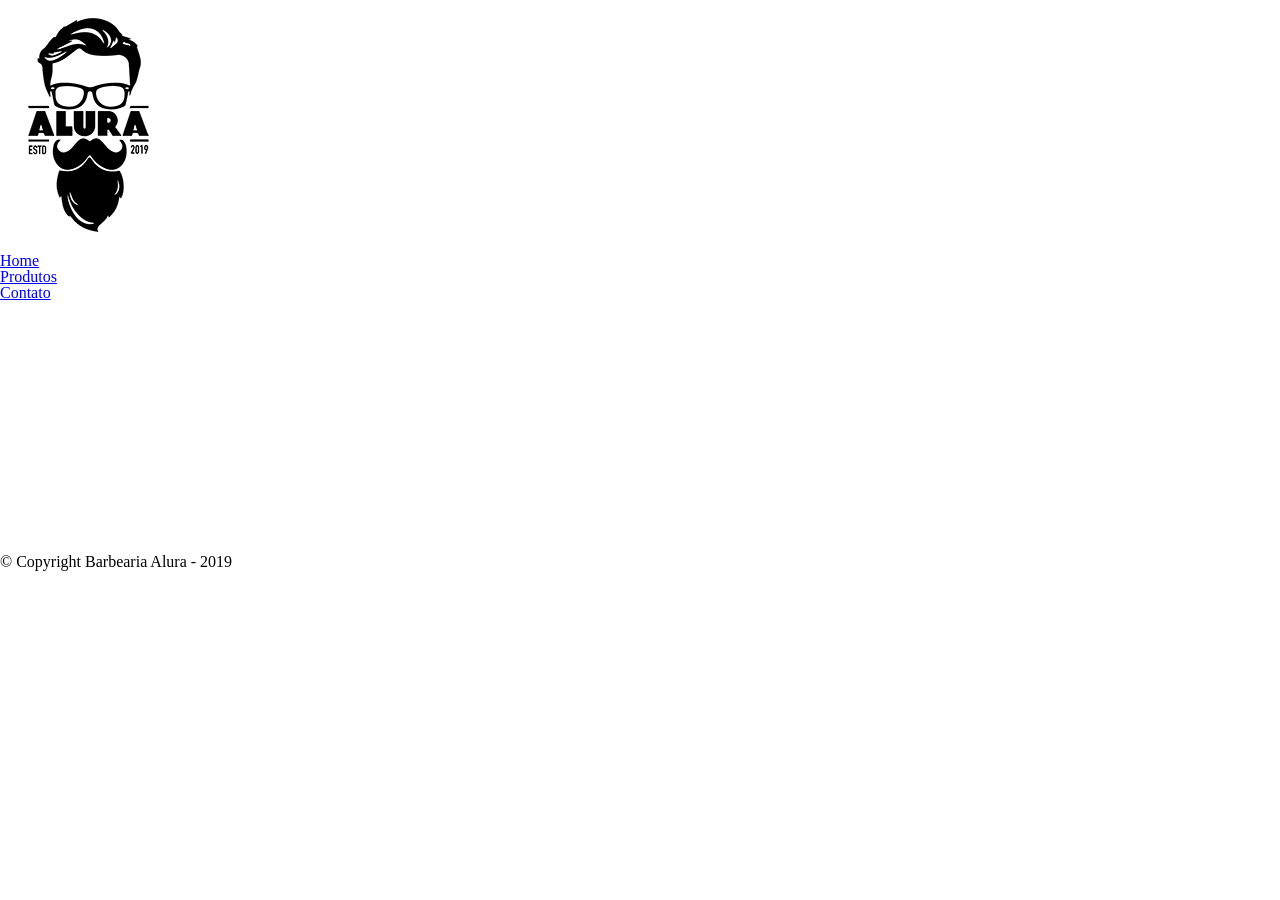
==== contato.html @ b3eb6a48 "Create contato.html" ====
<!DOCTYPE html>
<html>
    <head>
        <meta charset="UTF-8">
        <title>Contato - Barbearia Alura</title>

        <link rel="stylesheet" href="reset.css">
        <link rel="stylesheet" href="style.css">
    </head>
    <body>
        <header>
            <div class="caixa">
                <h1><img src="logo.png"></h1>

                <nav>
                    <ul>
                        <li><a href="index.html">Home</a></li>
                        <li><a href="produtos.html">Produtos</a></li>
                        <li><a href="contato.html">Contato</a></li>
                    </ul>
                </nav>
            </div>
        </header>

        <footer>
            <img src="logo-branco.png">
            <p class="copyright">&copy; Copyright Barbearia Alura - 2019</p>
        </footer>
    </body>
</html>
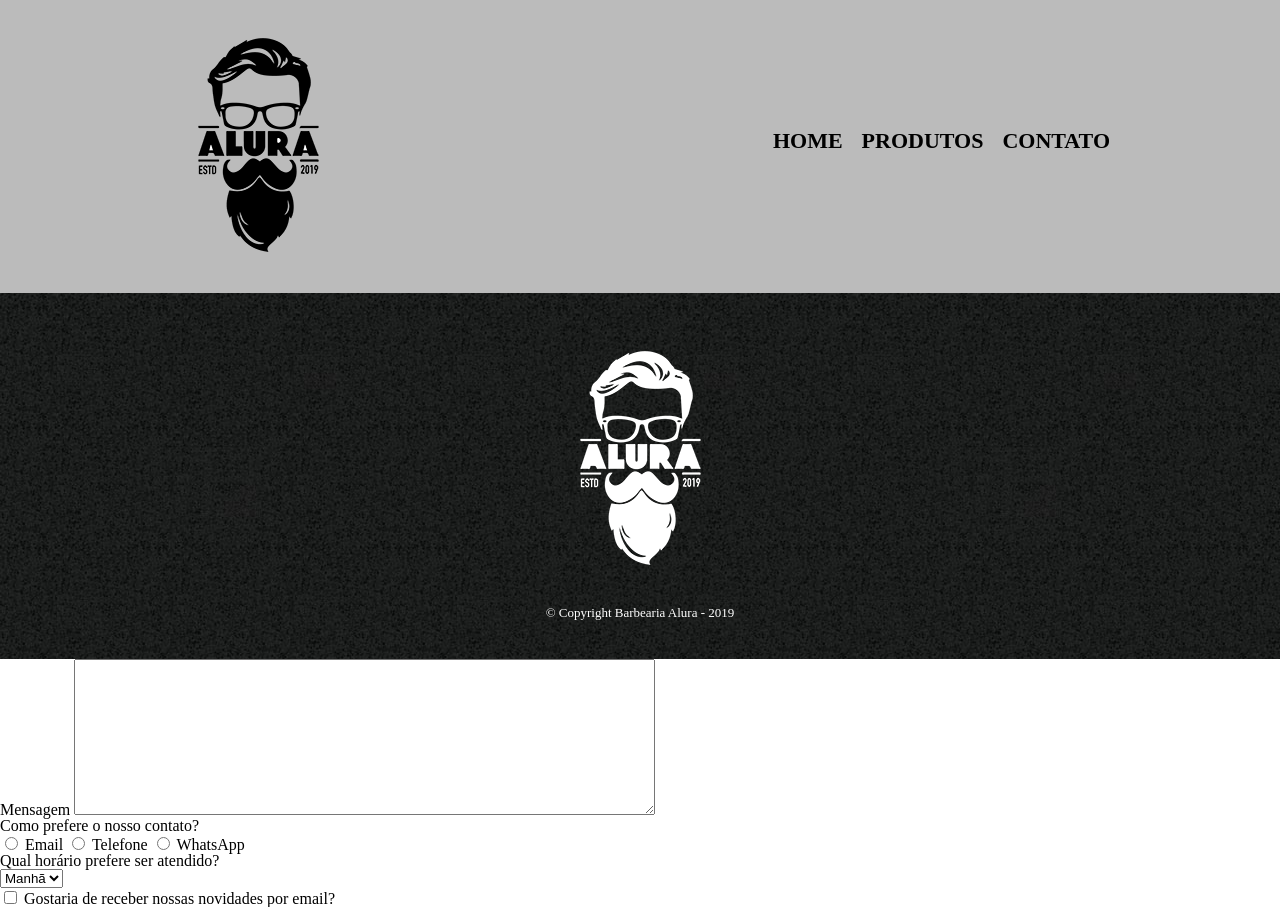
==== commit a7ff7014: "Update contato.html" ====
--- a/contato.html
+++ b/contato.html
@@ -28,3 +28,34 @@
         </footer>
     </body>
 </html>
+<label for="mensagem">Mensagem</label>
+<textarea cols="70" rows="10" id="mensagem" class="input-padrao"></textarea>
+<div>
+    <p>Como prefere o nosso contato?</p>
+    <label for="radio-email">
+        <input type="radio" name="contato" value="email" id="radio-email">
+        Email
+    </label>
+
+    <label for="radio-telefone">
+        <input type="radio" name="contato" value="telefone" id="radio-telefone"> 
+        Telefone
+    </label>
+
+    <label for="radio-whatsapp">
+        <input type="radio" name="contato" value="whatsapp" id="radio-whatsapp">
+        WhatsApp
+    </label>
+</div>
+<div>
+    <p>Qual horário prefere ser atendido?</p>
+    <select>
+        <option>Manhã</option>
+        <option>Tarde</option>
+        <option>Noite</option>
+    </select>
+</div>
+<label class="checkbox">
+    <input type="checkbox">
+    Gostaria de receber nossas novidades por email?
+</label>
--- a/style.css
+++ b/style.css
@@ -0,0 +1,95 @@
+header {
+    background: #BBBBBB;
+    padding: 20px 0;
+}
+
+.caixa {
+    position: relative;
+    width: 940px;
+    margin: 0 auto;
+}
+
+nav {
+    position: absolute;
+    top: 110px;
+    right: 0;
+}
+
+nav li {
+    display: inline;
+    margin: 0 0 0 15px;
+}
+
+nav a {
+    text-transform: uppercase;
+    color: #000000;
+    font-weight: bold;
+    font-size: 22px;
+    text-decoration: none;
+}
+.produtos {
+    width: 940px;
+    margin: 0 auto;
+    padding: 50px 0;
+}
+
+.produtos li {
+    display: inline-block;
+    text-align: center;
+    width: 30%;
+    vertical-align: top;
+    margin: 0 1.5%;
+    padding: 30px 20px;
+    box-sizing: border-box;
+}
+
+.produtos h2 {
+    font-size: 30px;
+    font-weight: bold;
+}
+
+.produto-descricao {
+    font-size: 18px;
+}
+
+.produto-preco {
+    font-size: 22px;
+    font-weight: bold;
+    margin-top: 10px;
+}
+.produtos li {
+    display: inline-block;
+    text-align: center;
+    width: 30%;
+    vertical-align: top;
+    margin: 0 1.5%;
+    padding: 30px 20px;
+    box-sizing: border-box;
+    border: 2px solid #000000;
+    border-radius: 10px;
+}
+nav a:hover {
+    color: #C78C19;
+    text-decoration: underline;
+}
+.produtos li:hover {
+    border-color: #C78C19;
+}
+.produtos li:active {
+    border-color: #088C19;    
+}
+.produtos li:hover h2 {
+    font-size: 34px;
+}
+footer {
+    text-align: center;
+    background: url("bg.jpg");
+    padding: 40px 0;
+}
+
+.copyright {
+    color: #FFFFFF;
+    font-size: 13px;
+    margin: 20px 0 0;
+}
+border: 3px solid #000000;
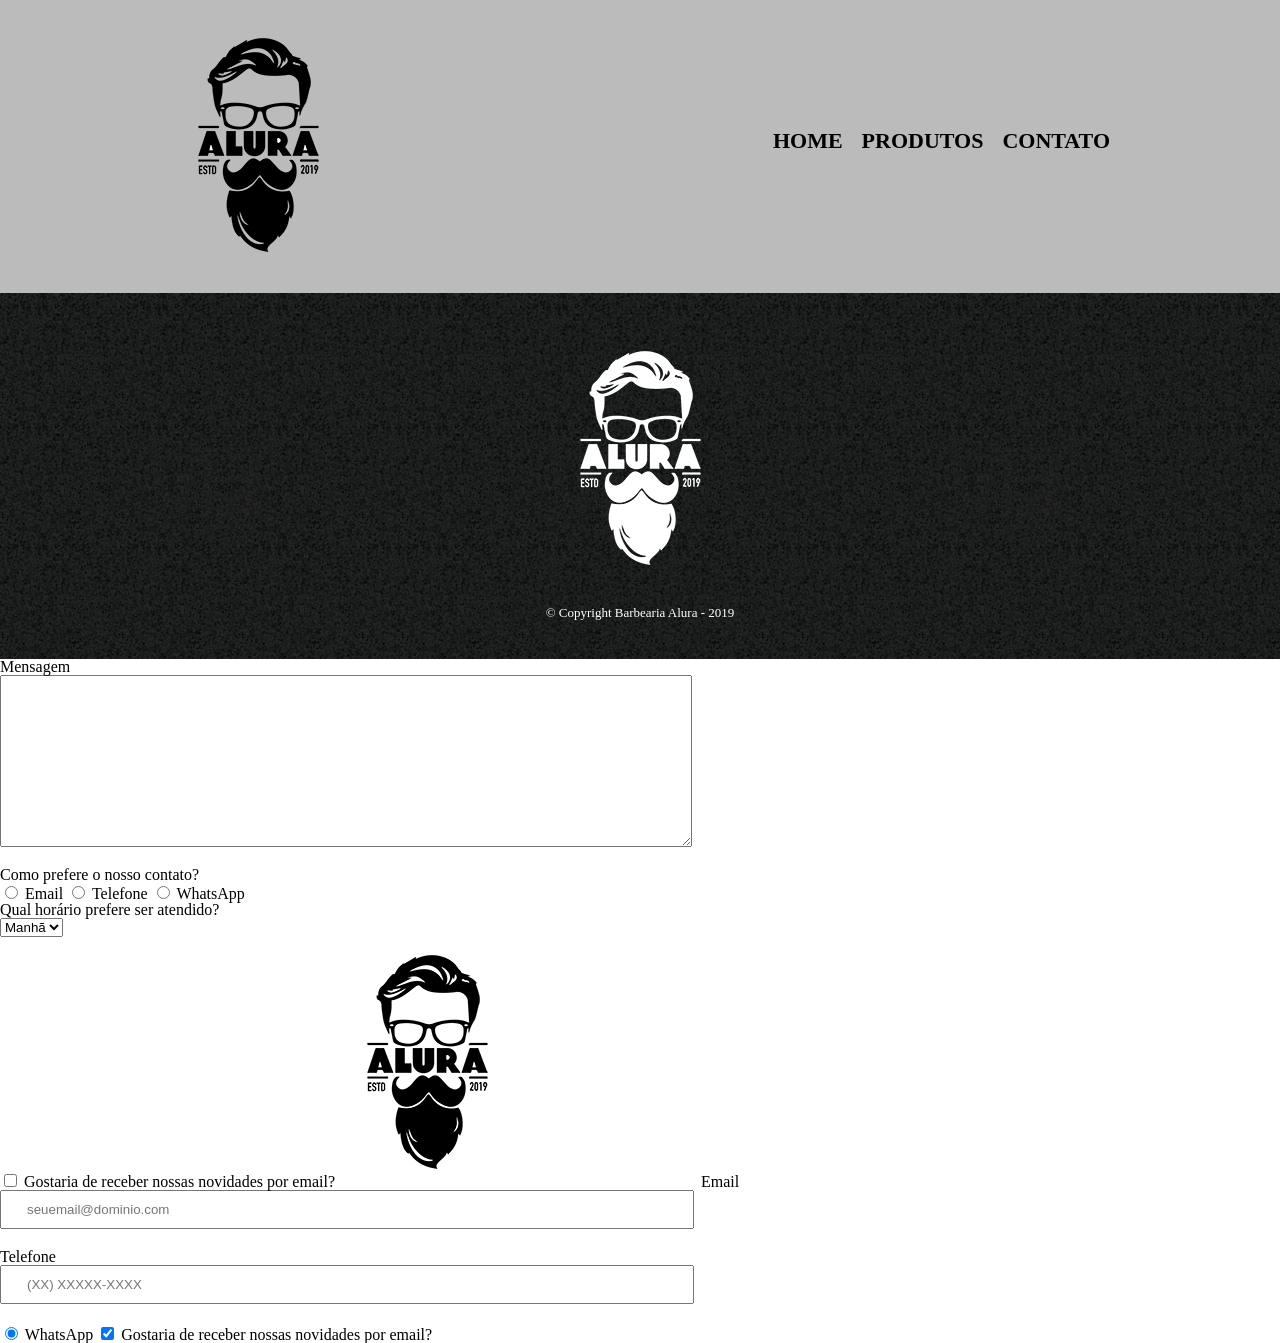
==== commit 323bfe41: "Update contato.html" ====
--- a/contato.html
+++ b/contato.html
@@ -59,3 +59,18 @@
     <input type="checkbox">
     Gostaria de receber nossas novidades por email?
 </label>
+<img src="logo.png" alt="Logo da Barbearia Alura">
+<img src="logo-branco.png" alt="Logo da Barbearia Alura">
+<label for="email">Email</label>
+<input type="email" id="email" class="input-padrao" required placeholder="seuemail@dominio.com">
+
+<label for="telefone">Telefone</label>
+<input type="tel" id="telefone" class="input-padrao" required placeholder="(XX) XXXXX-XXXX">
+<label for="radio-whatsapp">
+    <input type="radio" name="contato" value="whatsapp" id="radio-whatsapp" checked>
+    WhatsApp
+</label>
+<label class="checkbox">
+    <input type="checkbox" checked>
+    Gostaria de receber nossas novidades por email?
+</label>
--- a/style.css
+++ b/style.css
@@ -93,3 +93,28 @@
     margin: 20px 0 0;
 }
 border: 3px solid #000000;
+form label {
+    display:block;
+    font-size: 20px;
+    margin: 0 0 10px;
+}
+form label, form p {
+    display:block;
+    font-size: 20px;
+    margin: 0 0 10px;
+}
+form input {
+    display: block;
+    margin: 0 0 20px;
+    padding: 10px 25px;
+    width: 50%;
+}
+.input-padrao {
+    display: block;
+    margin: 0 0 20px;
+    padding: 10px 25px;
+    width: 50%;
+}
+.checkbox {
+    margin: 20px 0;
+}
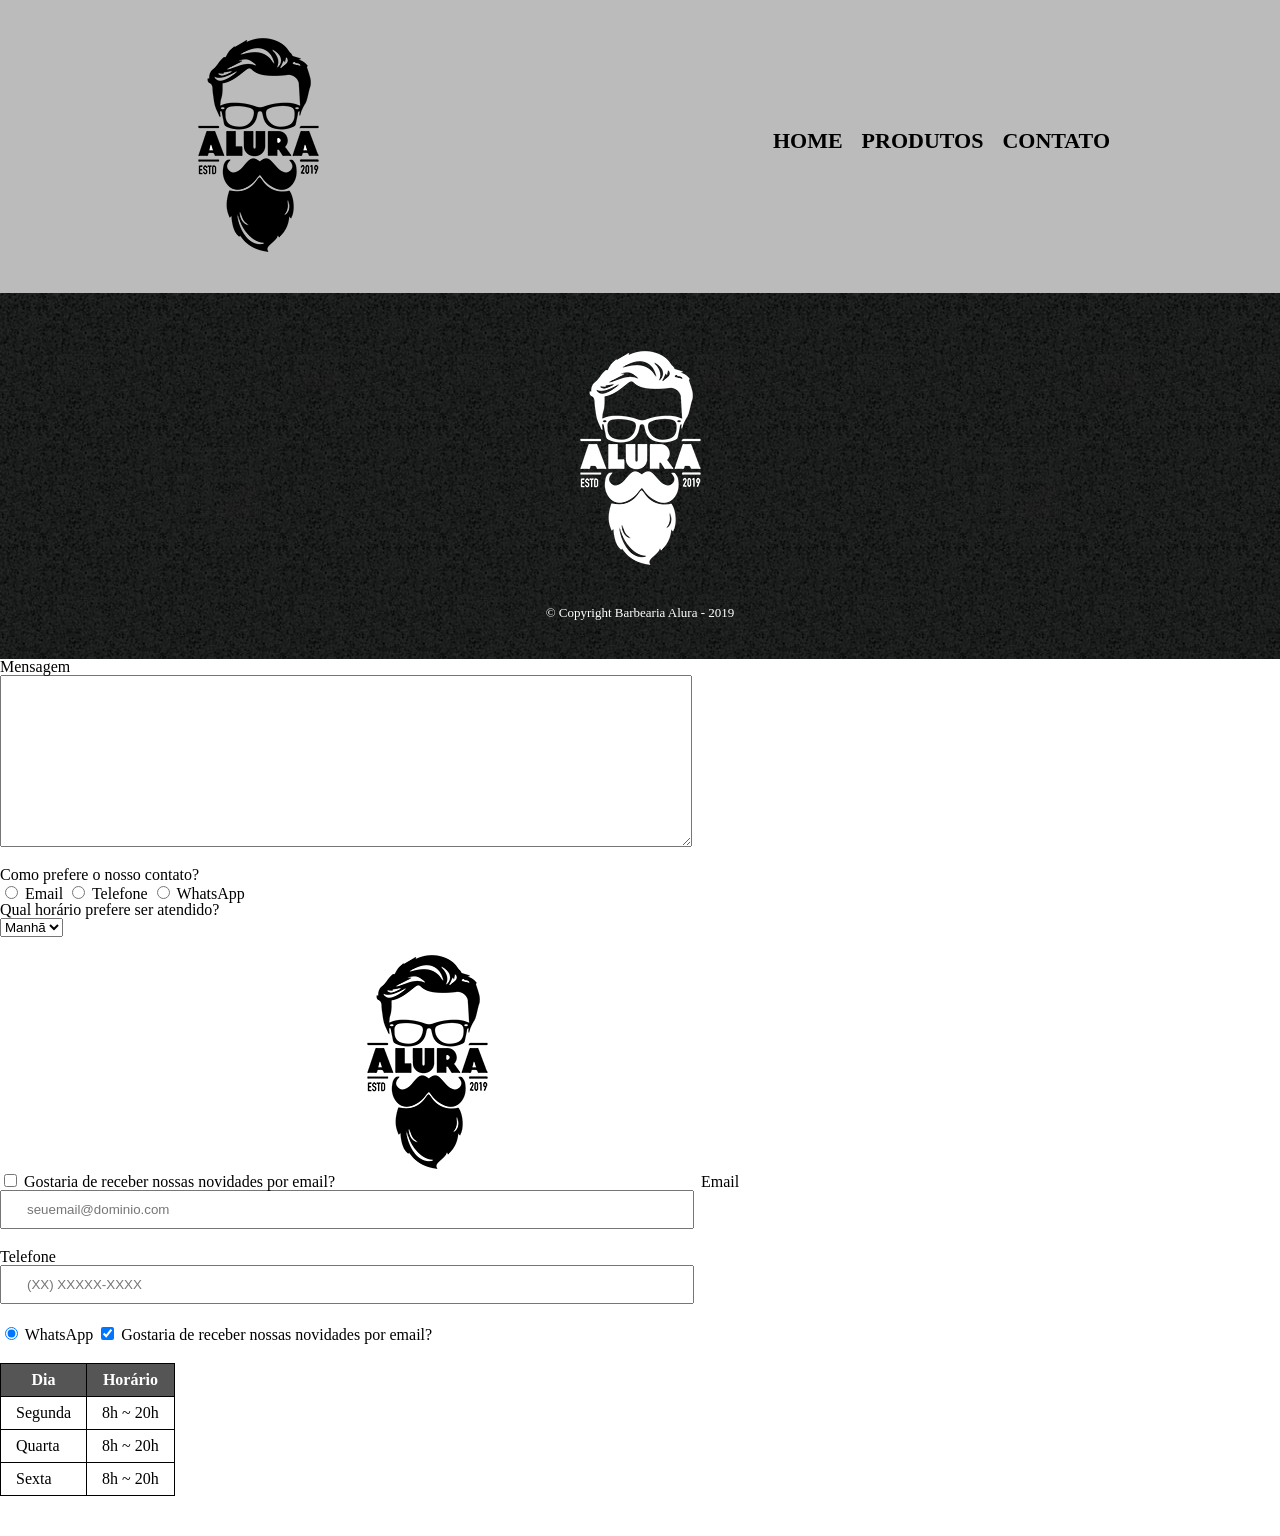
==== commit f75a59df: "Update contato.html" ====
--- a/contato.html
+++ b/contato.html
@@ -74,3 +74,25 @@
     <input type="checkbox" checked>
     Gostaria de receber nossas novidades por email?
 </label>
+<table>
+    <thead>
+        <tr>
+            <th>Dia</th>
+            <th>Horário</th>
+        </tr>
+    </thead>
+    <tbody>
+        <tr>
+            <td>Segunda</td>
+            <td>8h ~ 20h</td>
+        </tr>
+        <tr>
+            <td>Quarta</td>
+            <td>8h ~ 20h</td>
+        </tr>
+        <tr>
+            <td>Sexta</td>
+            <td>8h ~ 20h</td>
+        </tr>
+    </tbody>
+</table>
--- a/style.css
+++ b/style.css
@@ -118,3 +118,22 @@
 .checkbox {
     margin: 20px 0;
 }
+form label, form legend {
+    display:block;
+    font-size: 20px;
+    margin: 0 0 10px;
+}
+table {
+    margin: 20px 0 40px;
+}
+
+thead {
+    background: #555555;
+    color: white;
+    font-weight: bold;
+}
+
+td, th {
+    border: 1px solid #000000;
+    padding: 8px 15px;
+}
